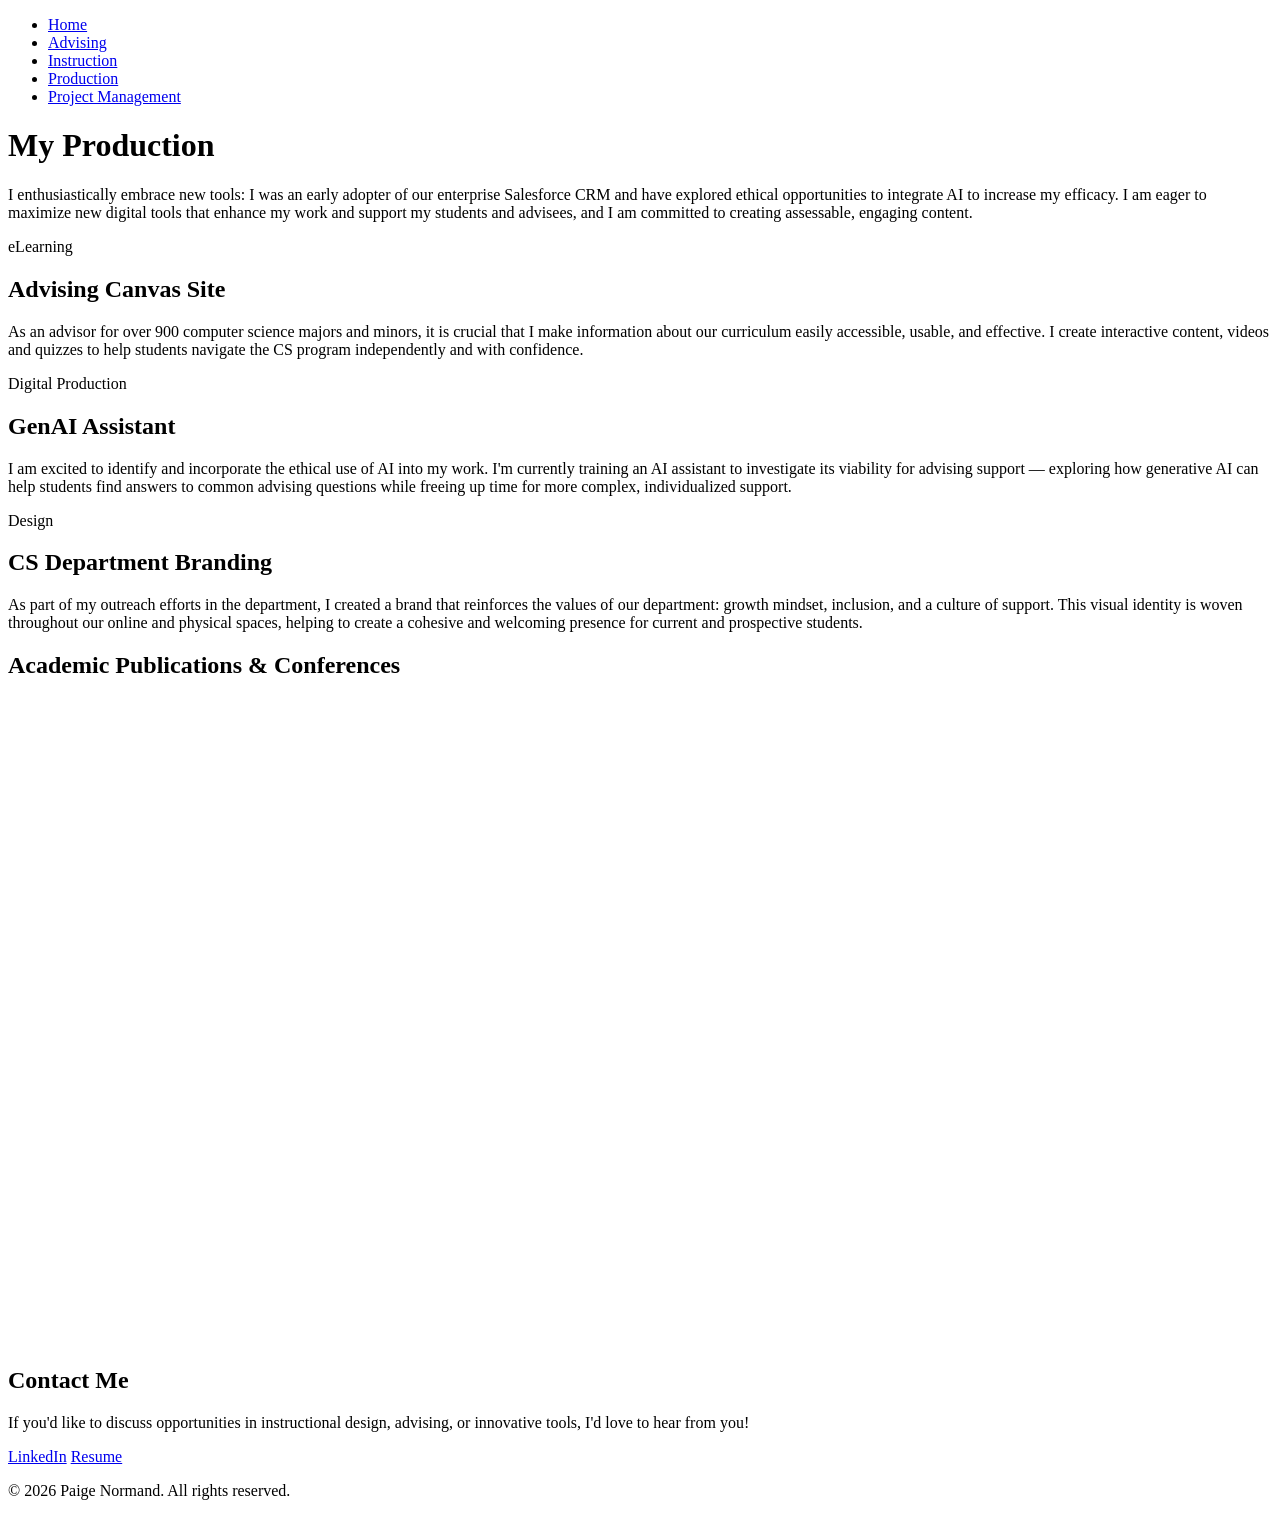
==== portfolio/production.html @ 435a8a39 "Create portfolio/production.html" ====
<!DOCTYPE html>
<html lang="en">
<head>
  <meta charset="UTF-8">
  <meta name="viewport" content="width=device-width, initial-scale=1.0">
  <title>Paige Normand | Production</title>
  <link rel="stylesheet" href="style.css">
</head>
<body>
  <nav class="main-nav">
    <ul>
      <li><a href="index.html">Home</a></li>
      <li><a href="advising.html">Advising</a></li>
      <li><a href="instruction.html">Instruction</a></li>
      <li><a href="production.html" class="active">Production</a></li>
      <li><a href="project-management.html">Project Management</a></li>
    </ul>
  </nav>

  <div class="page-hero">
    <h1>My Production</h1>
    <p>I enthusiastically embrace new tools: I was an early adopter of our enterprise Salesforce CRM and have explored ethical opportunities to integrate AI to increase my efficacy. I am eager to maximize new digital tools that enhance my work and support my students and advisees, and I am committed to creating assessable, engaging content.</p>
  </div>

  <div class="section-light">
    <div class="section-inner">
      <span class="section-label">eLearning</span>
      <h2>Advising Canvas Site</h2>
      <p>As an advisor for over 900 computer science majors and minors, it is crucial that I make information about our curriculum easily accessible, usable, and effective. I create interactive content, videos and quizzes to help students navigate the CS program independently and with confidence.</p>
    </div>
  </div>

  <div class="section-gray">
    <div class="section-inner">
      <span class="section-label">Digital Production</span>
      <h2>GenAI Assistant</h2>
      <p>I am excited to identify and incorporate the ethical use of AI into my work. I'm currently training an AI assistant to investigate its viability for advising support &mdash; exploring how generative AI can help students find answers to common advising questions while freeing up time for more complex, individualized support.</p>
    </div>
  </div>

  <div class="section-light">
    <div class="section-inner">
      <span class="section-label">Design</span>
      <h2>CS Department Branding</h2>
      <p>As part of my outreach efforts in the department, I created a brand that reinforces the values of our department: growth mindset, inclusion, and a culture of support. This visual identity is woven throughout our online and physical spaces, helping to create a cohesive and welcoming presence for current and prospective students.</p>
    </div>
  </div>

  <div class="section-dark">
    <div class="section-inner">
      <h2>Academic Publications &amp; Conferences</h2>
      <ul class="publications-list" style="color:rgba(255,255,255,0.85); list-style:none; padding:0;">
        <li style="padding:0.6rem 0; border-bottom:1px solid rgba(255,255,255,0.15);">Normand, A. P. (2025, forthcoming). GenAI and Advising. Accepted at ARC Conference, Harrisonburg, VA.</li>
        <li style="padding:0.6rem 0; border-bottom:1px solid rgba(255,255,255,0.15);">Knapp, K., Normand, A. P., Loyacano, J., McDonnell, K. (2024). Equity and Consistency in Academic Planning. ARC Conference, Harrisonburg, VA.</li>
        <li style="padding:0.6rem 0; border-bottom:1px solid rgba(255,255,255,0.15);">Normand, A. P. (2018). Agile in the Classroom. Teaching and Learning with Technology Conference, Harrisonburg, VA.</li>
        <li style="padding:0.6rem 0; border-bottom:1px solid rgba(255,255,255,0.15);">Normand, A. P., Scholler, M., Chen, R. (2018). Digital Storytelling Workshop. International Writing Across the Curriculum Conference, Auburn, AL.</li>
        <li style="padding:0.6rem 0; border-bottom:1px solid rgba(255,255,255,0.15);">Almjeld, J., Normand, A. P., McGuire, M. (2018). Project Management Approaches for Writing Classrooms. Conference on College Communication and Composition, Kansas City, MO.</li>
        <li style="padding:0.6rem 0; border-bottom:1px solid rgba(255,255,255,0.15);">Normand, A. P. (2017). Digital Communication Consulting. Digital Humanities at the University of Virginia, Charlottesville, VA.</li>
        <li style="padding:0.6rem 0; border-bottom:1px solid rgba(255,255,255,0.15);">Normand, A. P., Senio, A., Luciano, M. (2017). Best strategies for implementing digital assignments. IGI Global.</li>
        <li style="padding:0.6rem 0; border-bottom:1px solid rgba(255,255,255,0.15);">Normand, A. P. (2016). Digital assignments across the curriculum. Virginia Association of Writing Center Meeting, Lexington, VA.</li>
        <li style="padding:0.6rem 0; border-bottom:1px solid rgba(255,255,255,0.15);">Normand, A. P. (2016). Three apps to improve the function of your tutoring center. ACTLA Conference, Las Vegas, NV.</li>
        <li style="padding:0.6rem 0; border-bottom:1px solid rgba(255,255,255,0.15);">Normand, A. P., O'Shea, M., Vucci, M., Senio, A. (2015). Leading change from the middle: Media Fellows. New Media Consortium Conference, Washington DC.</li>
        <li style="padding:0.6rem 0; border-bottom:1px solid rgba(255,255,255,0.15);">Normand, A. P., Vucci, M. (2014). Digital portfolios: fostering reflection and engagement. Teaching and Learning with Technology Conference, Harrisonburg, VA.</li>
        <li style="padding:0.6rem 0; border-bottom:1px solid rgba(255,255,255,0.15);">Normand, A. P., Prendergast, C., Stacy, S. (2013). Integrated spaces: avenues for new media consultations. UWC 20th Anniversary Symposium, Austin, TX.</li>
        <li style="padding:0.6rem 0; border-bottom:1px solid rgba(255,255,255,0.15);">Normand, A. P., Prendergast, C., Stacy, S. (2012). Changing writing pedagogy through campus outreach. Mid-Atlantic Writing Center Association, Shippensburg, PA.</li>
        <li style="padding:0.6rem 0; border-bottom:1px solid rgba(255,255,255,0.15);">Moreau, M., Normand, A. P. (2012). Technology tutoring: communication centers take the lead. Communication centers and oral communication programs in higher education, Lexington Books.</li>
        <li style="padding:0.6rem 0; border-bottom:1px solid rgba(255,255,255,0.15);">Normand, A. P. (2011). Multimedia learning: theory in the communication center. National Association for Communication Centers Conference, Richmond, VA.</li>
        <li style="padding:0.6rem 0; border-bottom:1px solid rgba(255,255,255,0.15);">Normand, A. P. (2009). Translating the writing process through podcasts. Conference of College Teachers of English, Austin, TX.</li>
        <li style="padding:0.6rem 0;">Normand, A. P. (2008). Pagecasting in the UWC: writing, digital media, and community outreach. Praxis: A Writing Center Journal 6(1).</li>
      </ul>
    </div>
  </div>

  <div class="contact-section">
    <h2>Contact Me</h2>
    <p>If you'd like to discuss opportunities in instructional design, advising, or innovative tools, I'd love to hear from you!</p>
    <div class="contact-links">
      <a href="https://www.linkedin.com/in/paigenormand" target="_blank">LinkedIn</a>
      <a href="https://f2128cf6-afd1-4e7b-8ad9-f9b4046261f4.filesusr.com/ugd/284224_128ce9a43dd448a39af39f25e672d1b9.pdf" target="_blank">Resume</a>
    </div>
  </div>

  <footer>
    <p>&copy; 2026 Paige Normand. All rights reserved.</p>
  </footer>
</body>
</html>
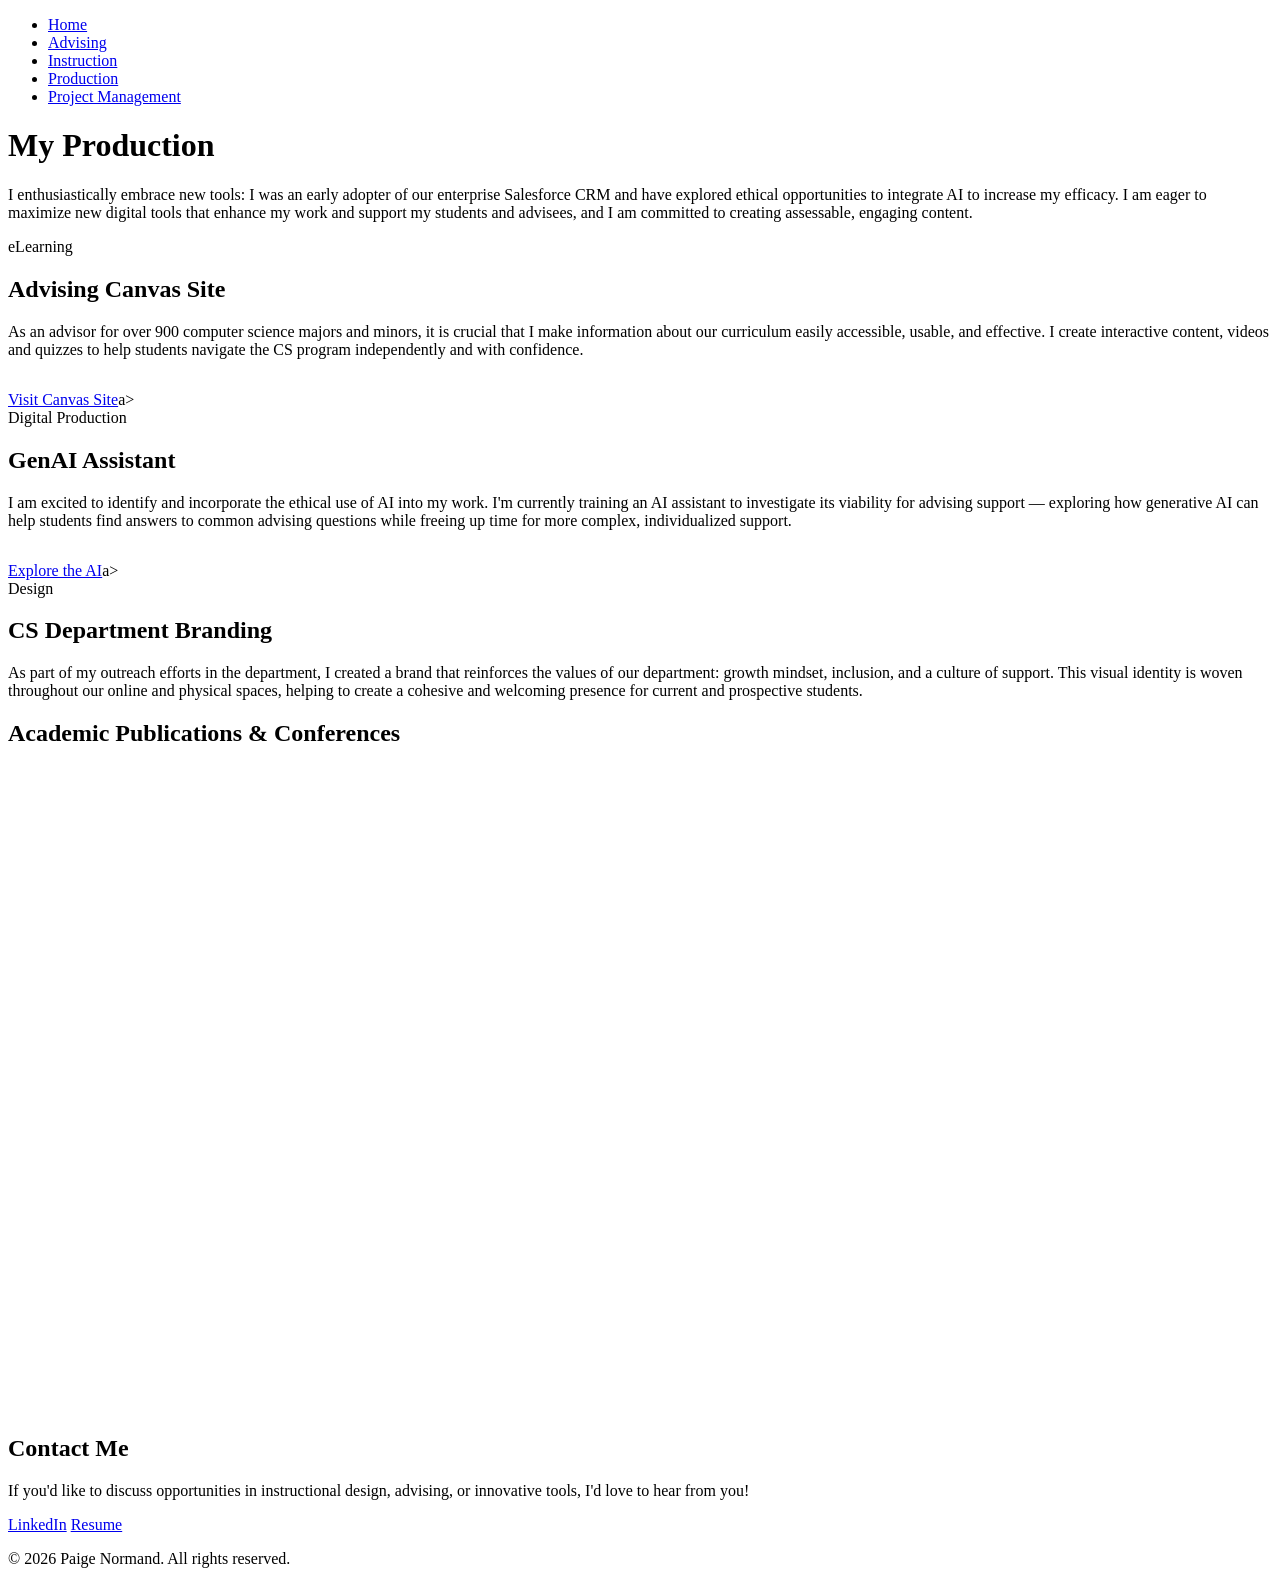
==== commit 12d5550d: "Add links to Canvas site and GenAI assistant in production.html" ====
--- a/portfolio/production.html
+++ b/portfolio/production.html
@@ -27,6 +27,7 @@
       <span class="section-label">eLearning</span>
       <h2>Advising Canvas Site</h2>
       <p>As an advisor for over 900 computer science majors and minors, it is crucial that I make information about our curriculum easily accessible, usable, and effective. I create interactive content, videos and quizzes to help students navigate the CS program independently and with confidence.</p>
+            <a href="https://jmu.instructure.com/courses/1897414" target="_blank" class="btn-sm" style="display:inline-block; margin-top:1rem;">Visit Canvas Site</a>a>
     </div>
   </div>
 
@@ -35,6 +36,7 @@
       <span class="section-label">Digital Production</span>
       <h2>GenAI Assistant</h2>
       <p>I am excited to identify and incorporate the ethical use of AI into my work. I'm currently training an AI assistant to investigate its viability for advising support &mdash; exploring how generative AI can help students find answers to common advising questions while freeing up time for more complex, individualized support.</p>
+            <a href="https://paigenormand.wixsite.com/mysite-1/production" target="_blank" class="btn-sm" style="display:inline-block; margin-top:1rem;">Explore the AI</a>a>
     </div>
   </div>
 
